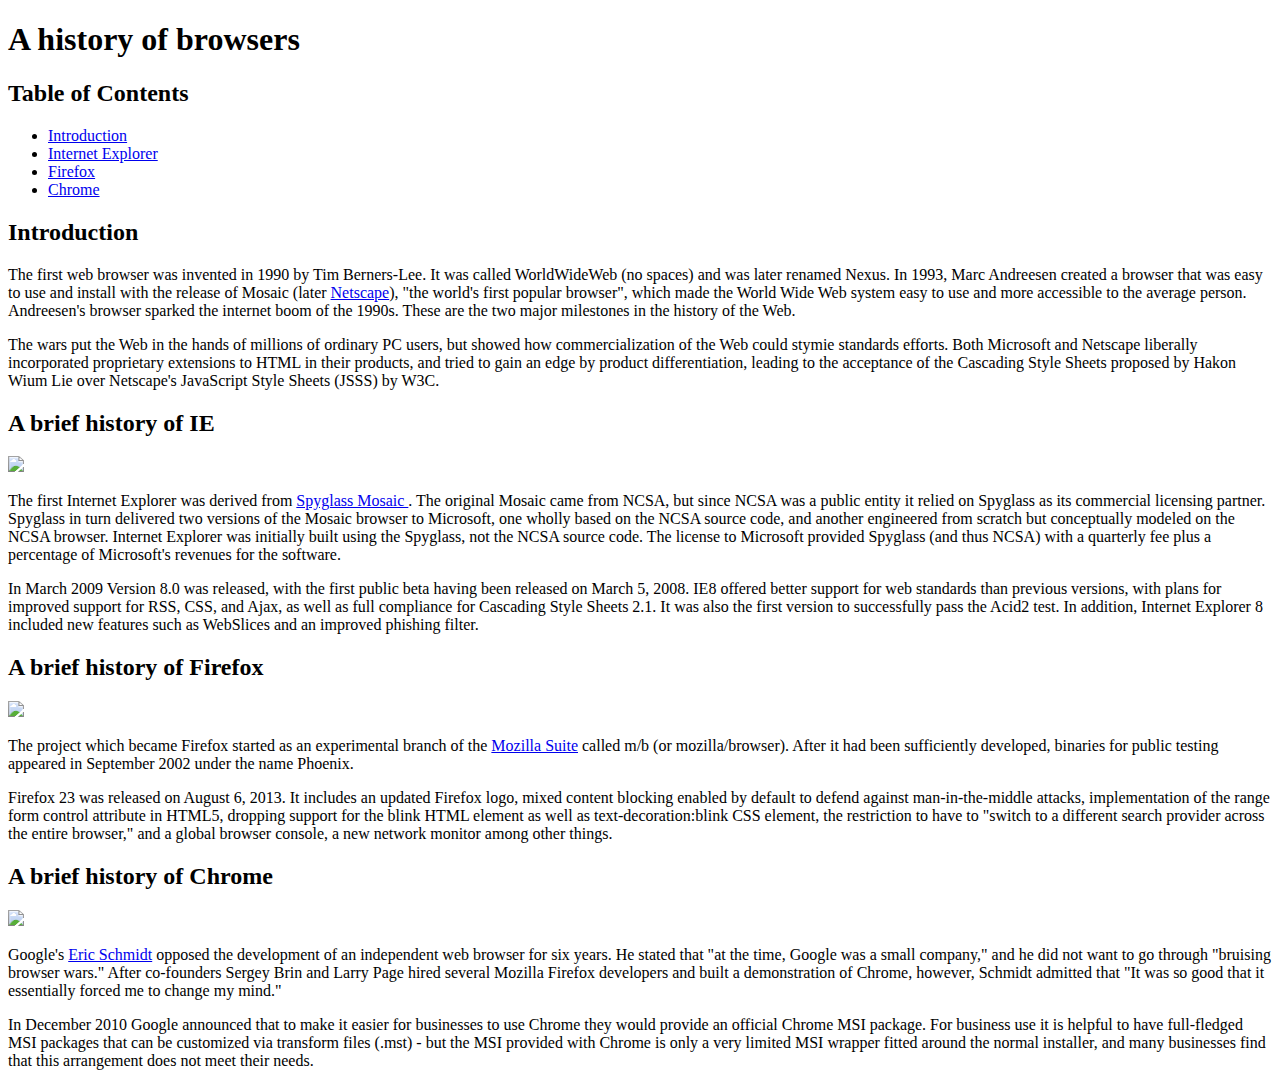
==== index.html @ 5633f093 "finished wod" ====
<!DOCTYPE html>
<html lang="en">
<head>
  <meta charset="UTF-8">
  <title>A history of browsers</title>
</head>
<body>
<h1>A history of browsers</h1>

<h2>Table of Contents</h2>
<ul>
  <li><a href="#Intro">Introduction</a> </li>
  <li><a href="#IE">Internet Explorer</a> </li>
  <li><a href="#Firefox">Firefox</a> </li>
  <li><a href="#Chrome">Chrome</a> </li>
</ul>

<h2><a name="Intro">Introduction</a> </h2>
<p>The first web browser was invented in 1990 by Tim Berners-Lee. It was called WorldWideWeb (no spaces) and was later renamed Nexus. In 1993, Marc Andreesen created a browser that was easy to use and install with the release of Mosaic (later <a href="https://en.wikipedia.org/wiki/Netscape_(web_browser)#Timeline_and_History">Netscape</a>), "the world's first popular browser", which made the World Wide Web system easy to use and more accessible to the average person. Andreesen's browser sparked the internet boom of the 1990s. These are the two major milestones in the history of the Web.</p>

<p>The wars put the Web in the hands of millions of ordinary PC users, but showed how commercialization of the Web could stymie standards efforts. Both Microsoft and Netscape liberally incorporated proprietary extensions to HTML in their products, and tried to gain an edge by product differentiation, leading to the acceptance of the Cascading Style Sheets proposed by Hakon Wium Lie over Netscape's JavaScript Style Sheets (JSSS) by W3C.</p>


<h2><a name="IE">A brief history of IE</a> </h2>
<img src="https://upload.wikimedia.org/wikipedia/en/1/10/Internet_Explorer_7_Logo.png" width="100px"/>

<p>The first Internet Explorer was derived from <a href="https://en.wikipedia.org/wiki/Spyglass,_Inc.">Spyglass Mosaic </a>. The original Mosaic came from NCSA, but since NCSA was a public entity it relied on Spyglass as its commercial licensing partner. Spyglass in turn delivered two versions of the Mosaic browser to Microsoft, one wholly based on the NCSA source code, and another engineered from scratch but conceptually modeled on the NCSA browser. Internet Explorer was initially built using the Spyglass, not the NCSA source code. The license to Microsoft provided Spyglass (and thus NCSA) with a quarterly fee plus a percentage of Microsoft's revenues for the software.</p>

<p>In March 2009 Version 8.0 was released, with the first public beta having been released on March 5, 2008. IE8 offered better support for web standards than previous versions, with plans for improved support for RSS, CSS, and Ajax, as well as full compliance for Cascading Style Sheets 2.1. It was also the first version to successfully pass the Acid2 test. In addition, Internet Explorer 8 included new features such as WebSlices and an improved phishing filter.</p>

<h2><a name="Firefox">A brief history of Firefox</a> </h2>
<img src="https://upload.wikimedia.org/wikipedia/commons/f/ff/Mozilla_Firefox_logo_2013.png" width="100px"/>
<p>The project which became Firefox started as an experimental branch of the <a href="https://en.wikipedia.org/wiki/Mozilla_Application_Suite">Mozilla Suite</a> called m/b (or mozilla/browser). After it had been sufficiently developed, binaries for public testing appeared in September 2002 under the name Phoenix.</p>

<p>Firefox 23 was released on August 6, 2013. It includes an updated Firefox logo, mixed content blocking enabled by default to defend against man-in-the-middle attacks, implementation of the range form control attribute in HTML5, dropping support for the blink HTML element as well as text-decoration:blink CSS element, the restriction to have to "switch to a different search provider across the entire browser," and a global browser console, a new network monitor among other things.</p>


<h2><a name="Chrome">A brief history of Chrome</a></h2>
<img src="https://upload.wikimedia.org/wikipedia/commons/e/e2/Google_Chrome_icon_%282011%29.svg" width="100px"/>
<p>Google's <a href="https://en.wikipedia.org/wiki/Eric_Schmidt">Eric Schmidt</a> opposed the development of an independent web browser for six years. He stated that "at the time, Google was a small company," and he did not want to go through "bruising browser wars." After co-founders Sergey Brin and Larry Page hired several Mozilla Firefox developers and built a demonstration of Chrome, however, Schmidt admitted that "It was so good that it essentially forced me to change my mind."</p>

<p>In December 2010 Google announced that to make it easier for businesses to use Chrome they would provide an official Chrome MSI package. For business use it is helpful to have full-fledged MSI packages that can be customized via transform files (.mst) - but the MSI provided with Chrome is only a very limited MSI wrapper fitted around the normal installer, and many businesses find that this arrangement does not meet their needs.</p>

</body>
</html>
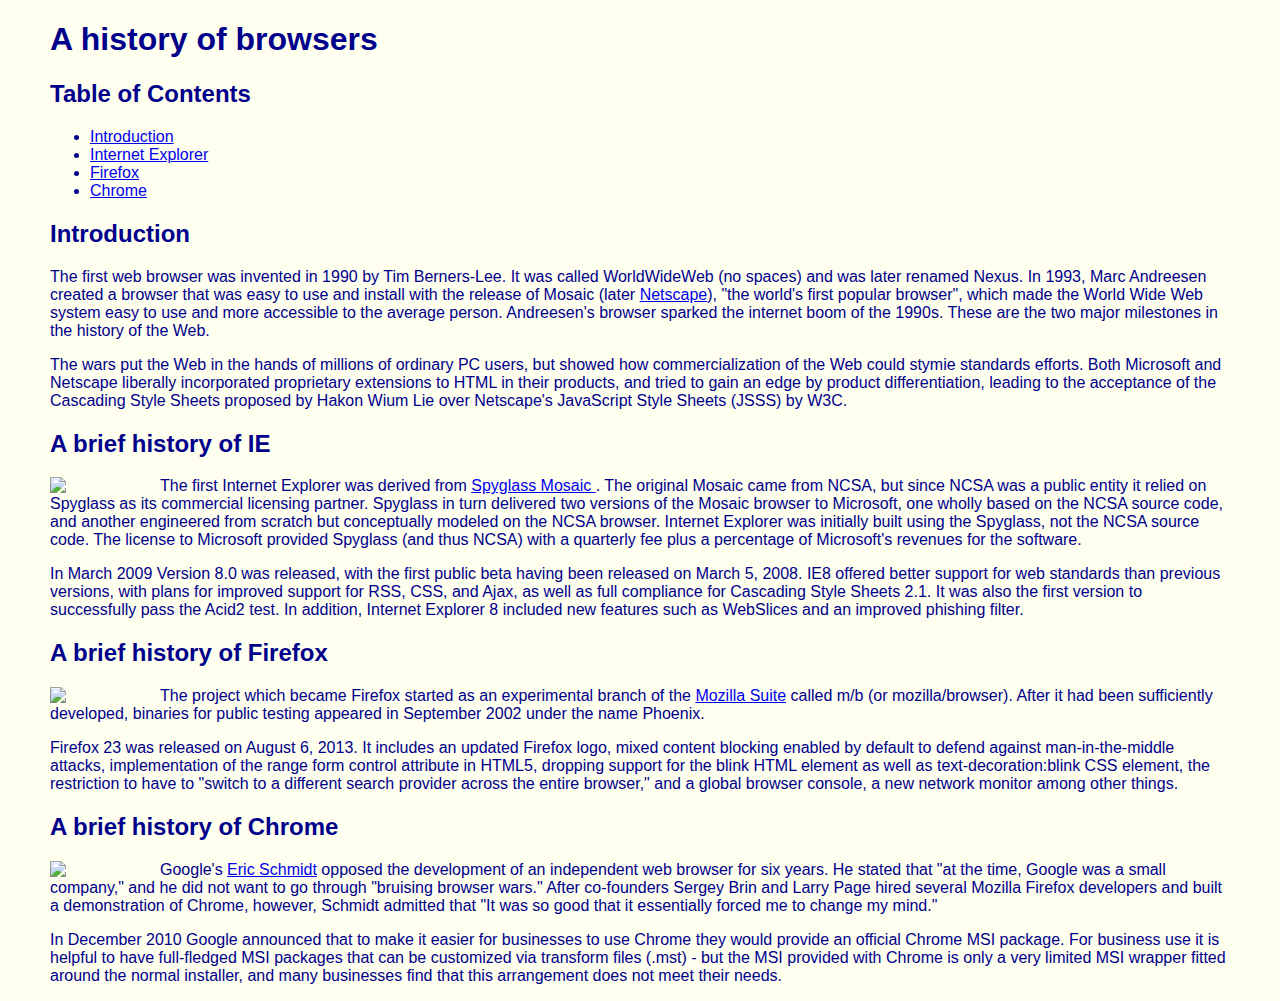
==== commit 2846bed1: "finished e31" ====
--- a/index.html
+++ b/index.html
@@ -3,6 +3,7 @@
 <head>
   <meta charset="UTF-8">
   <title>A history of browsers</title>
+  <link rel="stylesheet" href="style.css"/>
 </head>
 <body>
 <h1>A history of browsers</h1>
--- a/style.css
+++ b/style.css
@@ -0,0 +1,16 @@
+body {
+  font-family: 'Open Sans', sans-serif;
+  color: DarkBlue;
+  margin: 10px 50px 10px 50px;
+  background-color: ivory;
+
+}
+
+h1, h2{
+  font-family: 'Oswald', sans-serif;
+}
+
+img {
+  float: left;
+  margin-right: 10px;
+}
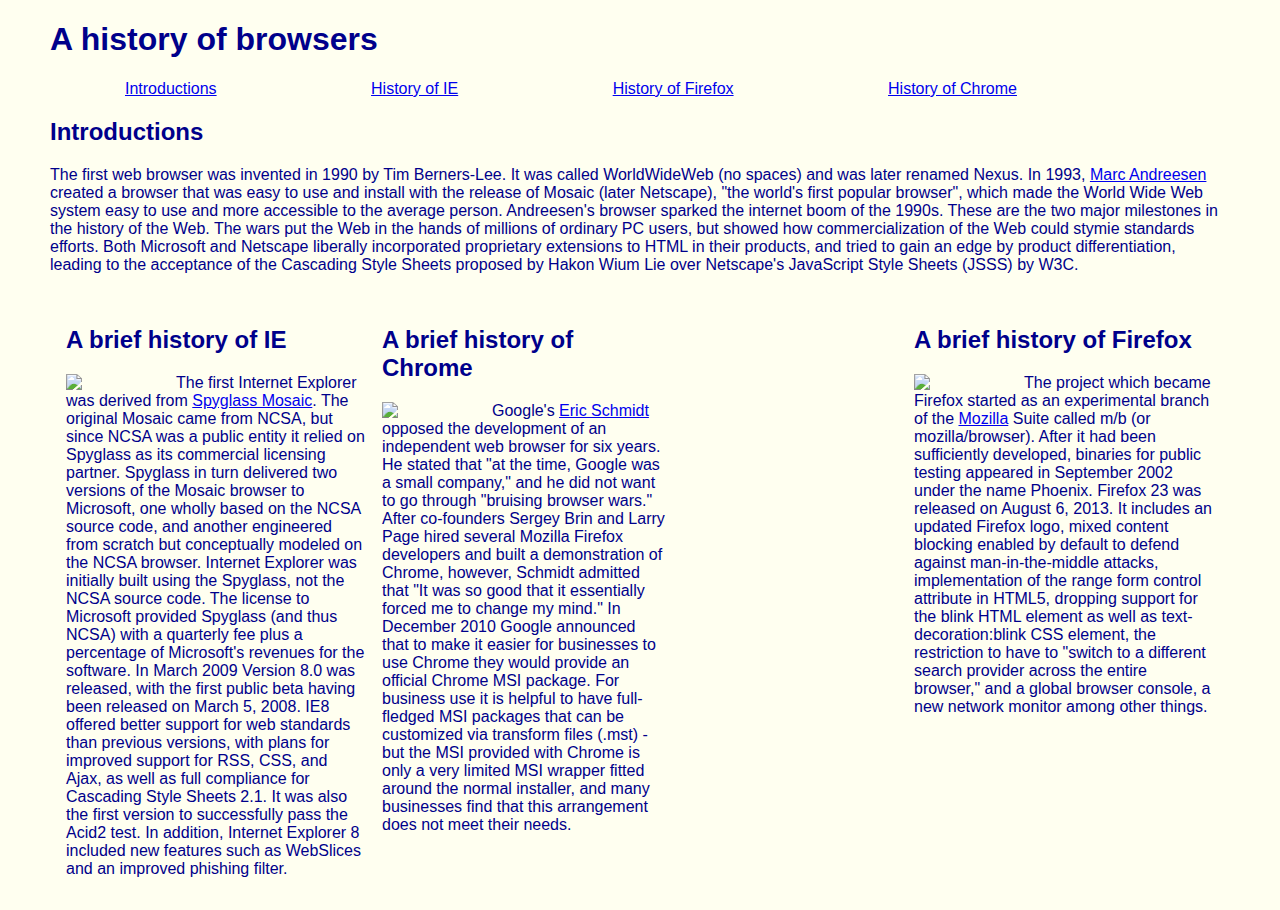
==== commit a748b53e: "commit" ====
--- a/index.html
+++ b/index.html
@@ -8,39 +8,44 @@
 <body>
 <h1>A history of browsers</h1>
 
-<h2>Table of Contents</h2>
-<ul>
-  <li><a href="#Intro">Introduction</a> </li>
-  <li><a href="#IE">Internet Explorer</a> </li>
-  <li><a href="#Firefox">Firefox</a> </li>
-  <li><a href="#Chrome">Chrome</a> </li>
-</ul>
 
-<h2><a name="Intro">Introduction</a> </h2>
-<p>The first web browser was invented in 1990 by Tim Berners-Lee. It was called WorldWideWeb (no spaces) and was later renamed Nexus. In 1993, Marc Andreesen created a browser that was easy to use and install with the release of Mosaic (later <a href="https://en.wikipedia.org/wiki/Netscape_(web_browser)#Timeline_and_History">Netscape</a>), "the world's first popular browser", which made the World Wide Web system easy to use and more accessible to the average person. Andreesen's browser sparked the internet boom of the 1990s. These are the two major milestones in the history of the Web.</p>
+<div id="navbar"><ul>
+  <li><a href="#Intro">Introductions</a></li>
+  <li><a href="#IE">History of IE</a></li>
+  <li><a href="#Firefox">History of Firefox</a> </li>
+  <li><a href="#Chrome"> History of Chrome</a> </li>
+</ul></div>
 
-<p>The wars put the Web in the hands of millions of ordinary PC users, but showed how commercialization of the Web could stymie standards efforts. Both Microsoft and Netscape liberally incorporated proprietary extensions to HTML in their products, and tried to gain an edge by product differentiation, leading to the acceptance of the Cascading Style Sheets proposed by Hakon Wium Lie over Netscape's JavaScript Style Sheets (JSSS) by W3C.</p>
+<h2><a name = "Intro">Introductions</a> </h2>
+<p>The first web browser was invented in 1990 by Tim Berners-Lee. It was called WorldWideWeb (no spaces) and was later renamed Nexus. In 1993, <a href="https://en.wikipedia.org/wiki/Marc_Andreessen">Marc Andreesen</a> created a browser that was easy to use and install with the release of Mosaic (later Netscape), "the world's first popular browser", which made the World Wide Web system easy to use and more accessible to the average person. Andreesen's browser sparked the internet boom of the 1990s. These are the two major milestones in the history of the Web.
+
+  The wars put the Web in the hands of millions of ordinary PC users, but showed how commercialization of the Web could stymie standards efforts. Both Microsoft and Netscape liberally incorporated proprietary extensions to HTML in their products, and tried to gain an edge by product differentiation, leading to the acceptance of the Cascading Style Sheets proposed by Hakon Wium Lie over Netscape's JavaScript Style Sheets (JSSS) by W3C.
+</p>
+
+<div class="left"><h2><a name="IE">A brief history of IE</a></h2>
+  <img src="https://upload.wikimedia.org/wikipedia/en/1/10/Internet_Explorer_7_Logo.png" width="100px"/>
+  <p>The first Internet Explorer was derived from <a href="https://en.wikipedia.org/wiki/Spyglass,_Inc.">Spyglass Mosaic</a>. The original Mosaic came from NCSA, but since NCSA was a public entity it relied on Spyglass as its commercial licensing partner. Spyglass in turn delivered two versions of the Mosaic browser to Microsoft, one wholly based on the NCSA source code, and another engineered from scratch but conceptually modeled on the NCSA browser. Internet Explorer was initially built using the Spyglass, not the NCSA source code. The license to Microsoft provided Spyglass (and thus NCSA) with a quarterly fee plus a percentage of Microsoft's revenues for the software.
+
+    In March 2009 Version 8.0 was released, with the first public beta having been released on March 5, 2008. IE8 offered better support for web standards than previous versions, with plans for improved support for RSS, CSS, and Ajax, as well as full compliance for Cascading Style Sheets 2.1. It was also the first version to successfully pass the Acid2 test. In addition, Internet Explorer 8 included new features such as WebSlices and an improved phishing filter.
+  </p>
+</div>
 
 
-<h2><a name="IE">A brief history of IE</a> </h2>
-<img src="https://upload.wikimedia.org/wikipedia/en/1/10/Internet_Explorer_7_Logo.png" width="100px"/>
+<div class="right"> <h2><a name="Firefox">A brief history of Firefox</a></h2>
+  <img src="https://upload.wikimedia.org/wikipedia/commons/f/ff/Mozilla_Firefox_logo_2013.png" width="100px"/>
+  <p>The project which became Firefox started as an experimental branch of the <a href="https://www.mozilla.org/en-US/">Mozilla</a> Suite called m/b (or mozilla/browser). After it had been sufficiently developed, binaries for public testing appeared in September 2002 under the name Phoenix.
 
-<p>The first Internet Explorer was derived from <a href="https://en.wikipedia.org/wiki/Spyglass,_Inc.">Spyglass Mosaic </a>. The original Mosaic came from NCSA, but since NCSA was a public entity it relied on Spyglass as its commercial licensing partner. Spyglass in turn delivered two versions of the Mosaic browser to Microsoft, one wholly based on the NCSA source code, and another engineered from scratch but conceptually modeled on the NCSA browser. Internet Explorer was initially built using the Spyglass, not the NCSA source code. The license to Microsoft provided Spyglass (and thus NCSA) with a quarterly fee plus a percentage of Microsoft's revenues for the software.</p>
+    Firefox 23 was released on August 6, 2013. It includes an updated Firefox logo, mixed content blocking enabled by default to defend against man-in-the-middle attacks, implementation of the range form control attribute in HTML5, dropping support for the blink HTML element as well as text-decoration:blink CSS element, the restriction to have to "switch to a different search provider across the entire browser," and a global browser console, a new network monitor among other things.
+  </p>
+</div>
 
-<p>In March 2009 Version 8.0 was released, with the first public beta having been released on March 5, 2008. IE8 offered better support for web standards than previous versions, with plans for improved support for RSS, CSS, and Ajax, as well as full compliance for Cascading Style Sheets 2.1. It was also the first version to successfully pass the Acid2 test. In addition, Internet Explorer 8 included new features such as WebSlices and an improved phishing filter.</p>
+<div class="center"><h2><a name="Chrome">A brief history of Chrome</a></h2>
+  <img src="https://upload.wikimedia.org/wikipedia/commons/e/e2/Google_Chrome_icon_%282011%29.svg" width="100px"/>
+  <p>Google's <a href="https://en.wikipedia.org/wiki/Eric_Schmidt"> Eric Schmidt</a> opposed the development of an independent web browser for six years. He stated that "at the time, Google was a small company," and he did not want to go through "bruising browser wars." After co-founders Sergey Brin and Larry Page hired several Mozilla Firefox developers and built a demonstration of Chrome, however, Schmidt admitted that "It was so good that it essentially forced me to change my mind."
 
-<h2><a name="Firefox">A brief history of Firefox</a> </h2>
-<img src="https://upload.wikimedia.org/wikipedia/commons/f/ff/Mozilla_Firefox_logo_2013.png" width="100px"/>
-<p>The project which became Firefox started as an experimental branch of the <a href="https://en.wikipedia.org/wiki/Mozilla_Application_Suite">Mozilla Suite</a> called m/b (or mozilla/browser). After it had been sufficiently developed, binaries for public testing appeared in September 2002 under the name Phoenix.</p>
-
-<p>Firefox 23 was released on August 6, 2013. It includes an updated Firefox logo, mixed content blocking enabled by default to defend against man-in-the-middle attacks, implementation of the range form control attribute in HTML5, dropping support for the blink HTML element as well as text-decoration:blink CSS element, the restriction to have to "switch to a different search provider across the entire browser," and a global browser console, a new network monitor among other things.</p>
-
-
-<h2><a name="Chrome">A brief history of Chrome</a></h2>
-<img src="https://upload.wikimedia.org/wikipedia/commons/e/e2/Google_Chrome_icon_%282011%29.svg" width="100px"/>
-<p>Google's <a href="https://en.wikipedia.org/wiki/Eric_Schmidt">Eric Schmidt</a> opposed the development of an independent web browser for six years. He stated that "at the time, Google was a small company," and he did not want to go through "bruising browser wars." After co-founders Sergey Brin and Larry Page hired several Mozilla Firefox developers and built a demonstration of Chrome, however, Schmidt admitted that "It was so good that it essentially forced me to change my mind."</p>
-
-<p>In December 2010 Google announced that to make it easier for businesses to use Chrome they would provide an official Chrome MSI package. For business use it is helpful to have full-fledged MSI packages that can be customized via transform files (.mst) - but the MSI provided with Chrome is only a very limited MSI wrapper fitted around the normal installer, and many businesses find that this arrangement does not meet their needs.</p>
+    In December 2010 Google announced that to make it easier for businesses to use Chrome they would provide an official Chrome MSI package. For business use it is helpful to have full-fledged MSI packages that can be customized via transform files (.mst) - but the MSI provided with Chrome is only a very limited MSI wrapper fitted around the normal installer, and many businesses find that this arrangement does not meet their needs.
+  </p>
+</div>
 
 </body>
 </html>
--- a/style.css
+++ b/style.css
@@ -2,11 +2,10 @@
   font-family: 'Open Sans', sans-serif;
   color: DarkBlue;
   margin: 10px 50px 10px 50px;
-  background-color: ivory;
-
+  background-color: Ivory;
 }
 
-h1, h2{
+h1, h2, h3{
   font-family: 'Oswald', sans-serif;
 }
 
@@ -14,3 +13,37 @@
   float: left;
   margin-right: 10px;
 }
+
+.left {
+  float: left;
+  width: 300px;
+  padding: 1em;
+}
+
+.right {
+  float: right;
+  width: 300px;
+  padding: 1em;
+}
+
+.center {
+  width: 300px;
+  margin-left: 300px;
+  margin-right: 300px;
+  padding: 1em;
+}
+
+#navbar ul {
+  list-style-type: none;
+  margin: 0;
+  padding: 0;
+}
+
+#navbar li {
+  display: inLine;
+}
+
+#navbar a {
+  margin-left: 75px;
+  margin-right:75px;
+}
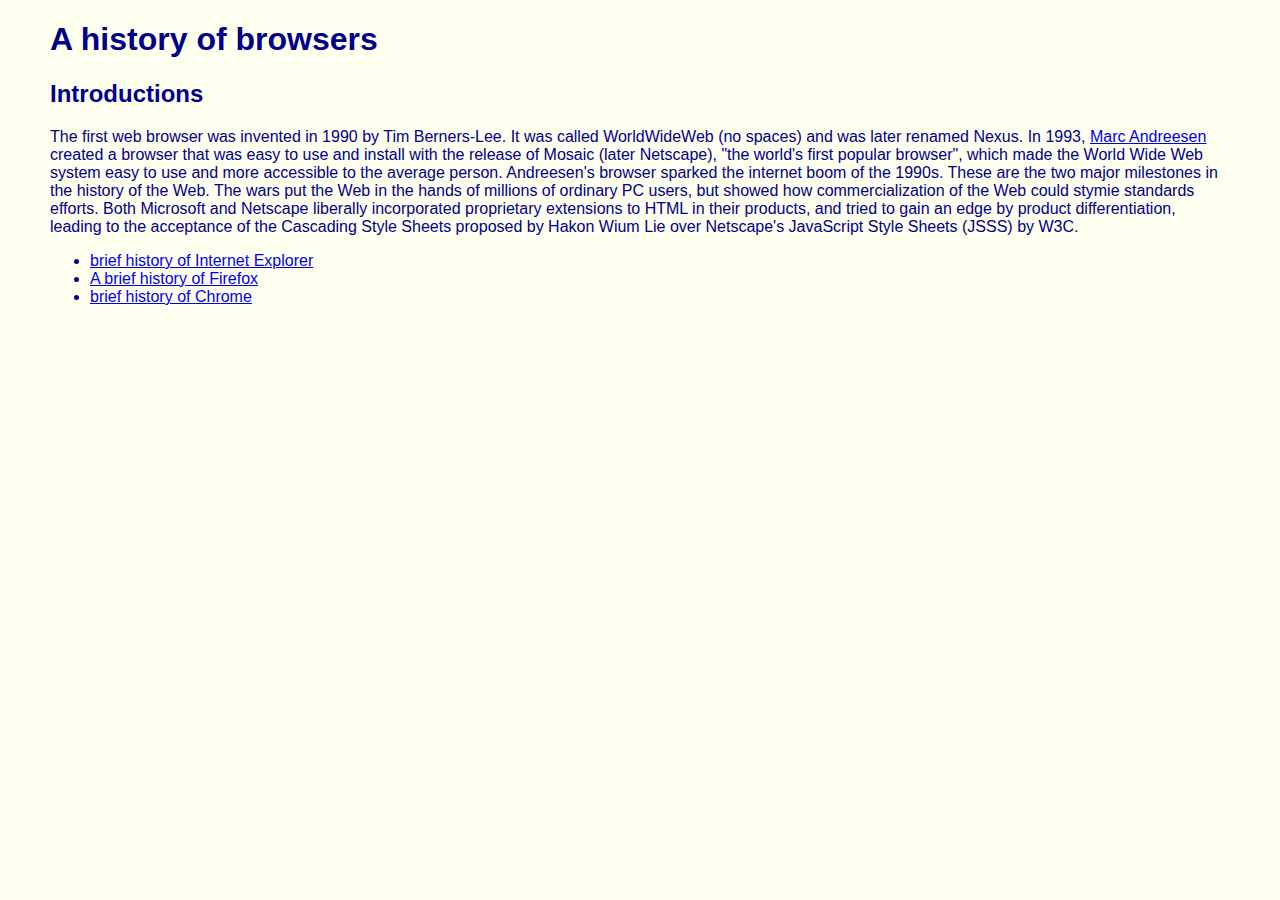
==== commit 44a61976: "finsihed wod" ====
--- a/index.html
+++ b/index.html
@@ -8,44 +8,18 @@
 <body>
 <h1>A history of browsers</h1>
 
-
-<div id="navbar"><ul>
-  <li><a href="#Intro">Introductions</a></li>
-  <li><a href="#IE">History of IE</a></li>
-  <li><a href="#Firefox">History of Firefox</a> </li>
-  <li><a href="#Chrome"> History of Chrome</a> </li>
-</ul></div>
-
 <h2><a name = "Intro">Introductions</a> </h2>
 <p>The first web browser was invented in 1990 by Tim Berners-Lee. It was called WorldWideWeb (no spaces) and was later renamed Nexus. In 1993, <a href="https://en.wikipedia.org/wiki/Marc_Andreessen">Marc Andreesen</a> created a browser that was easy to use and install with the release of Mosaic (later Netscape), "the world's first popular browser", which made the World Wide Web system easy to use and more accessible to the average person. Andreesen's browser sparked the internet boom of the 1990s. These are the two major milestones in the history of the Web.
 
   The wars put the Web in the hands of millions of ordinary PC users, but showed how commercialization of the Web could stymie standards efforts. Both Microsoft and Netscape liberally incorporated proprietary extensions to HTML in their products, and tried to gain an edge by product differentiation, leading to the acceptance of the Cascading Style Sheets proposed by Hakon Wium Lie over Netscape's JavaScript Style Sheets (JSSS) by W3C.
 </p>
 
-<div class="left"><h2><a name="IE">A brief history of IE</a></h2>
-  <img src="https://upload.wikimedia.org/wikipedia/en/1/10/Internet_Explorer_7_Logo.png" width="100px"/>
-  <p>The first Internet Explorer was derived from <a href="https://en.wikipedia.org/wiki/Spyglass,_Inc.">Spyglass Mosaic</a>. The original Mosaic came from NCSA, but since NCSA was a public entity it relied on Spyglass as its commercial licensing partner. Spyglass in turn delivered two versions of the Mosaic browser to Microsoft, one wholly based on the NCSA source code, and another engineered from scratch but conceptually modeled on the NCSA browser. Internet Explorer was initially built using the Spyglass, not the NCSA source code. The license to Microsoft provided Spyglass (and thus NCSA) with a quarterly fee plus a percentage of Microsoft's revenues for the software.
+<ul>
+  <li><a href="ie.html">brief history of Internet Explorer</a></li>
+  <li><a href="firefox.html">A brief history of Firefox</a></li>
+  <li><a href="chrome.html">brief history of Chrome</a></li>
+</ul>
 
-    In March 2009 Version 8.0 was released, with the first public beta having been released on March 5, 2008. IE8 offered better support for web standards than previous versions, with plans for improved support for RSS, CSS, and Ajax, as well as full compliance for Cascading Style Sheets 2.1. It was also the first version to successfully pass the Acid2 test. In addition, Internet Explorer 8 included new features such as WebSlices and an improved phishing filter.
-  </p>
-</div>
-
-
-<div class="right"> <h2><a name="Firefox">A brief history of Firefox</a></h2>
-  <img src="https://upload.wikimedia.org/wikipedia/commons/f/ff/Mozilla_Firefox_logo_2013.png" width="100px"/>
-  <p>The project which became Firefox started as an experimental branch of the <a href="https://www.mozilla.org/en-US/">Mozilla</a> Suite called m/b (or mozilla/browser). After it had been sufficiently developed, binaries for public testing appeared in September 2002 under the name Phoenix.
-
-    Firefox 23 was released on August 6, 2013. It includes an updated Firefox logo, mixed content blocking enabled by default to defend against man-in-the-middle attacks, implementation of the range form control attribute in HTML5, dropping support for the blink HTML element as well as text-decoration:blink CSS element, the restriction to have to "switch to a different search provider across the entire browser," and a global browser console, a new network monitor among other things.
-  </p>
-</div>
-
-<div class="center"><h2><a name="Chrome">A brief history of Chrome</a></h2>
-  <img src="https://upload.wikimedia.org/wikipedia/commons/e/e2/Google_Chrome_icon_%282011%29.svg" width="100px"/>
-  <p>Google's <a href="https://en.wikipedia.org/wiki/Eric_Schmidt"> Eric Schmidt</a> opposed the development of an independent web browser for six years. He stated that "at the time, Google was a small company," and he did not want to go through "bruising browser wars." After co-founders Sergey Brin and Larry Page hired several Mozilla Firefox developers and built a demonstration of Chrome, however, Schmidt admitted that "It was so good that it essentially forced me to change my mind."
-
-    In December 2010 Google announced that to make it easier for businesses to use Chrome they would provide an official Chrome MSI package. For business use it is helpful to have full-fledged MSI packages that can be customized via transform files (.mst) - but the MSI provided with Chrome is only a very limited MSI wrapper fitted around the normal installer, and many businesses find that this arrangement does not meet their needs.
-  </p>
-</div>
 
 </body>
 </html>
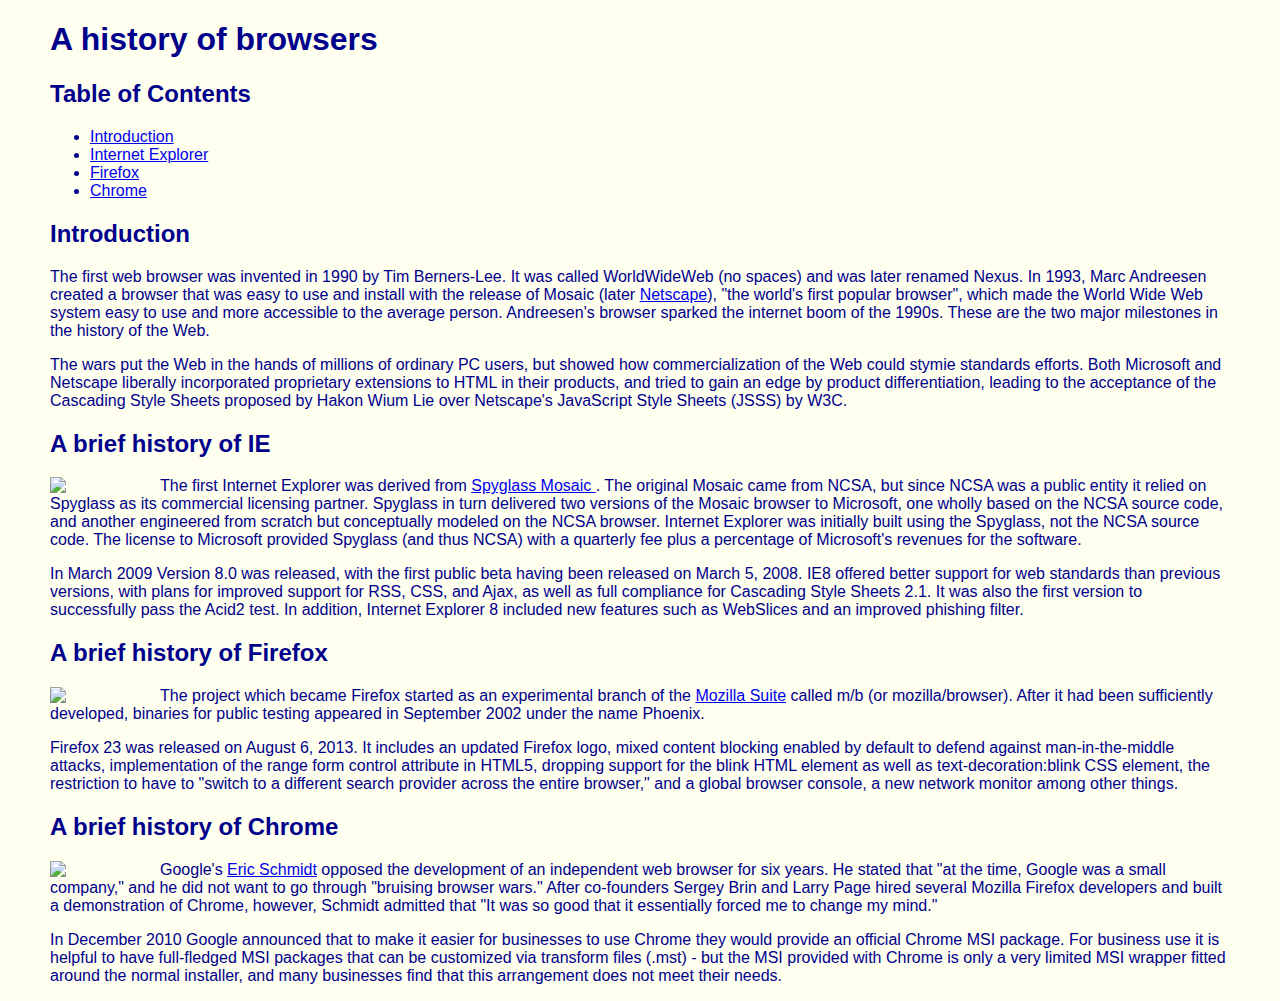
==== commit 698c6f5c: "html modified" ====
--- a/index.html
+++ b/index.html
@@ -1,25 +1,46 @@
 <!DOCTYPE html>
 <html lang="en">
 <head>
-  <meta charset="UTF-8">
+  <meta charrset="UTF-8">
   <title>A history of browsers</title>
   <link rel="stylesheet" href="style.css"/>
 </head>
 <body>
 <h1>A history of browsers</h1>
 
-<h2><a name = "Intro">Introductions</a> </h2>
-<p>The first web browser was invented in 1990 by Tim Berners-Lee. It was called WorldWideWeb (no spaces) and was later renamed Nexus. In 1993, <a href="https://en.wikipedia.org/wiki/Marc_Andreessen">Marc Andreesen</a> created a browser that was easy to use and install with the release of Mosaic (later Netscape), "the world's first popular browser", which made the World Wide Web system easy to use and more accessible to the average person. Andreesen's browser sparked the internet boom of the 1990s. These are the two major milestones in the history of the Web.
-
-  The wars put the Web in the hands of millions of ordinary PC users, but showed how commercialization of the Web could stymie standards efforts. Both Microsoft and Netscape liberally incorporated proprietary extensions to HTML in their products, and tried to gain an edge by product differentiation, leading to the acceptance of the Cascading Style Sheets proposed by Hakon Wium Lie over Netscape's JavaScript Style Sheets (JSSS) by W3C.
-</p>
-
+<h2>Table of Contents</h2>
 <ul>
-  <li><a href="ie.html">brief history of Internet Explorer</a></li>
-  <li><a href="firefox.html">A brief history of Firefox</a></li>
-  <li><a href="chrome.html">brief history of Chrome</a></li>
+  <li><a href="#Intro">Introduction</a> </li>
+  <li><a href="#IE">Internet Explorer</a> </li>
+  <li><a href="#Firefox">Firefox</a> </li>
+  <li><a href="#Chrome">Chrome</a> </li>
 </ul>
 
+<h2><a name="Intro">Introduction</a> </h2>
+<p>The first web browser was invented in 1990 by Tim Berners-Lee. It was called WorldWideWeb (no spaces) and was later renamed Nexus. In 1993, Marc Andreesen created a browser that was easy to use and install with the release of Mosaic (later <a href="https://en.wikipedia.org/wiki/Netscape_(web_browser)#Timeline_and_History">Netscape</a>), "the world's first popular browser", which made the World Wide Web system easy to use and more accessible to the average person. Andreesen's browser sparked the internet boom of the 1990s. These are the two major milestones in the history of the Web.</p>
+
+<p>The wars put the Web in the hands of millions of ordinary PC users, but showed how commercialization of the Web could stymie standards efforts. Both Microsoft and Netscape liberally incorporated proprietary extensions to HTML in their products, and tried to gain an edge by product differentiation, leading to the acceptance of the Cascading Style Sheets proposed by Hakon Wium Lie over Netscape's JavaScript Style Sheets (JSSS) by W3C.</p>
+
+
+<h2><a name="IE">A brief history of IE</a> </h2>
+<img src="https://upload.wikimedia.org/wikipedia/en/1/10/Internet_Explorer_7_Logo.png" width="100px"/>
+
+<p>The first Internet Explorer was derived from <a href="https://en.wikipedia.org/wiki/Spyglass,_Inc.">Spyglass Mosaic </a>. The original Mosaic came from NCSA, but since NCSA was a public entity it relied on Spyglass as its commercial licensing partner. Spyglass in turn delivered two versions of the Mosaic browser to Microsoft, one wholly based on the NCSA source code, and another engineered from scratch but conceptually modeled on the NCSA browser. Internet Explorer was initially built using the Spyglass, not the NCSA source code. The license to Microsoft provided Spyglass (and thus NCSA) with a quarterly fee plus a percentage of Microsoft's revenues for the software.</p>
+
+<p>In March 2009 Version 8.0 was released, with the first public beta having been released on March 5, 2008. IE8 offered better support for web standards than previous versions, with plans for improved support for RSS, CSS, and Ajax, as well as full compliance for Cascading Style Sheets 2.1. It was also the first version to successfully pass the Acid2 test. In addition, Internet Explorer 8 included new features such as WebSlices and an improved phishing filter.</p>
+
+<h2><a name="Firefox">A brief history of Firefox</a> </h2>
+<img src="https://upload.wikimedia.org/wikipedia/commons/f/ff/Mozilla_Firefox_logo_2013.png" width="100px"/>
+<p>The project which became Firefox started as an experimental branch of the <a href="https://en.wikipedia.org/wiki/Mozilla_Application_Suite">Mozilla Suite</a> called m/b (or mozilla/browser). After it had been sufficiently developed, binaries for public testing appeared in September 2002 under the name Phoenix.</p>
+
+<p>Firefox 23 was released on August 6, 2013. It includes an updated Firefox logo, mixed content blocking enabled by default to defend against man-in-the-middle attacks, implementation of the range form control attribute in HTML5, dropping support for the blink HTML element as well as text-decoration:blink CSS element, the restriction to have to "switch to a different search provider across the entire browser," and a global browser console, a new network monitor among other things.</p>
+
+
+<h2><a name="Chrome">A brief history of Chrome</a></h2>
+<img src="https://upload.wikimedia.org/wikipedia/commons/e/e2/Google_Chrome_icon_%282011%29.svg" width="100px"/>
+<p>Google's <a href="https://en.wikipedia.org/wiki/Eric_Schmidt">Eric Schmidt</a> opposed the development of an independent web browser for six years. He stated that "at the time, Google was a small company," and he did not want to go through "bruising browser wars." After co-founders Sergey Brin and Larry Page hired several Mozilla Firefox developers and built a demonstration of Chrome, however, Schmidt admitted that "It was so good that it essentially forced me to change my mind."</p>
+
+<p>In December 2010 Google announced that to make it easier for businesses to use Chrome they would provide an official Chrome MSI package. For business use it is helpful to have full-fledged MSI packages that can be customized via transform files (.mst) - but the MSI provided with Chrome is only a very limited MSI wrapper fitted around the normal installer, and many businesses find that this arrangement does not meet their needs.</p>
 
 </body>
 </html>
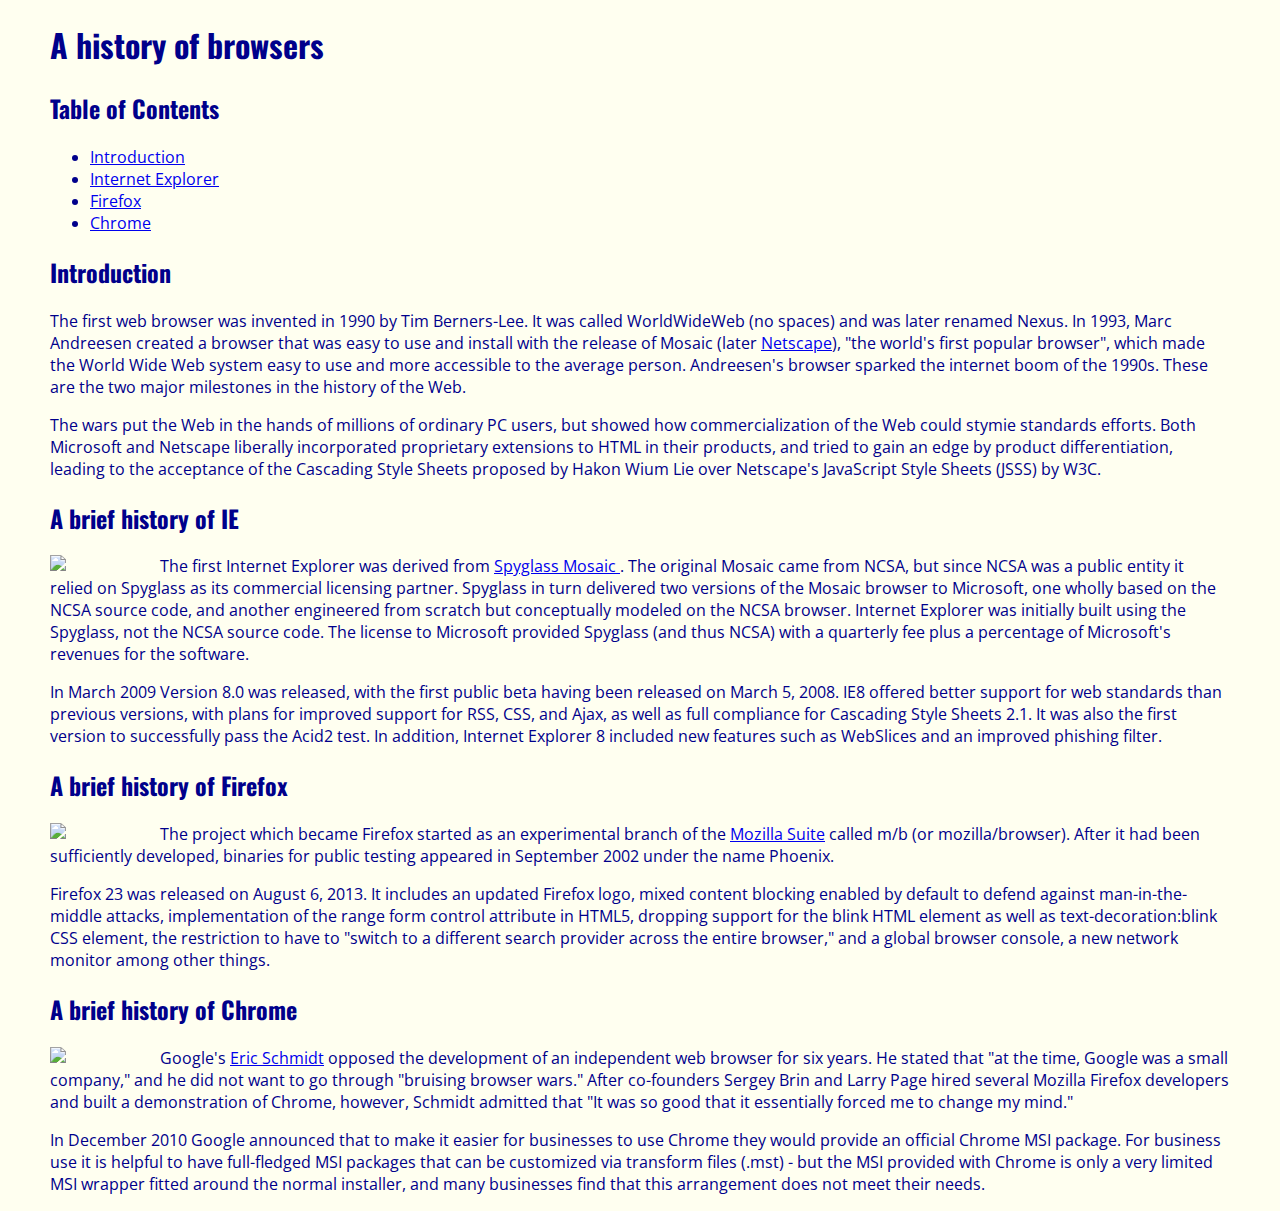
==== commit 7064ed23: "fixed fonts" ====
--- a/index.html
+++ b/index.html
@@ -4,6 +4,8 @@
   <meta charrset="UTF-8">
   <title>A history of browsers</title>
   <link rel="stylesheet" href="style.css"/>
+  <link href="https://fonts.googleapis.com/css?family=Open+Sans|Oswald" rel="stylesheet">
+  <link href="https://fonts.googleapis.com/css?family=Open+Sans|Oswald" rel="stylesheet">
 </head>
 <body>
 <h1>A history of browsers</h1>
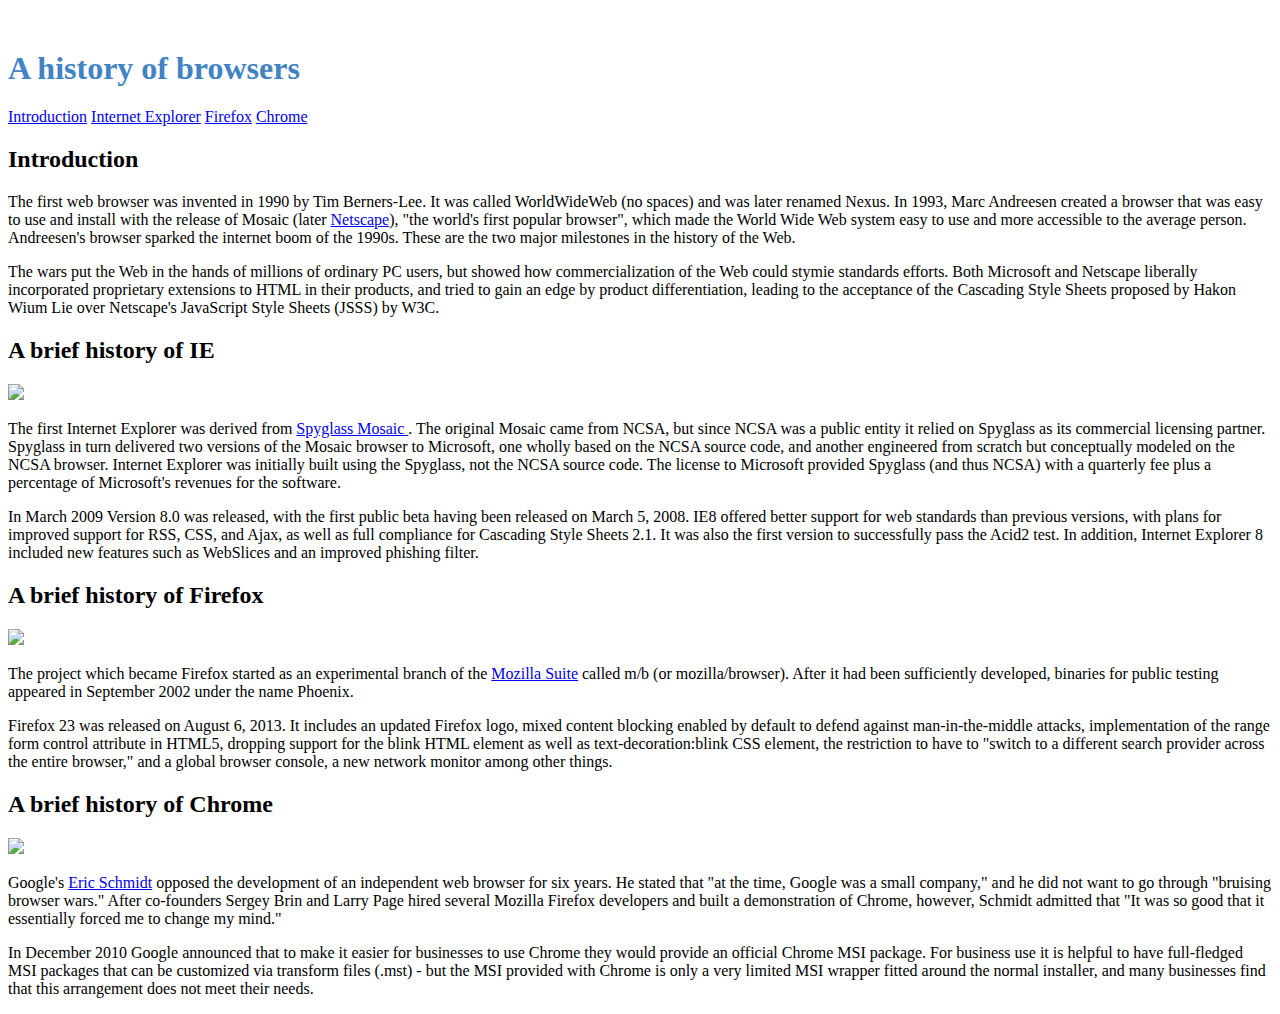
==== commit a75ce573: "finished wod" ====
--- a/index.html
+++ b/index.html
@@ -1,48 +1,103 @@
 <!DOCTYPE html>
 <html lang="en">
 <head>
-  <meta charrset="UTF-8">
+  <meta charset="UTF-8">
   <title>A history of browsers</title>
+  <link rel="stylesheet" href="https://cdnjs.cloudflare.com/ajax/libs/semantic-ui/2.2.2/semantic.min.css">
+  <script type="text/javascript" src="https://cdnjs.cloudflare.com/ajax/libs/jquery/3.1.0/jquery.min.js"></script>
+  <script type="text/javascript"
+          src="https://cdnjs.cloudflare.com/ajax/libs/semantic-ui/2.2.2/semantic.min.js"></script>
   <link rel="stylesheet" href="style.css"/>
-  <link href="https://fonts.googleapis.com/css?family=Open+Sans|Oswald" rel="stylesheet">
-  <link href="https://fonts.googleapis.com/css?family=Open+Sans|Oswald" rel="stylesheet">
 </head>
 <body>
-<h1>A history of browsers</h1>
+<div class="ui container">
 
-<h2>Table of Contents</h2>
-<ul>
-  <li><a href="#Intro">Introduction</a> </li>
-  <li><a href="#IE">Internet Explorer</a> </li>
-  <li><a href="#Firefox">Firefox</a> </li>
-  <li><a href="#Chrome">Chrome</a> </li>
-</ul>
+  <h1 class="blue">A history of browsers</h1>
 
-<h2><a name="Intro">Introduction</a> </h2>
-<p>The first web browser was invented in 1990 by Tim Berners-Lee. It was called WorldWideWeb (no spaces) and was later renamed Nexus. In 1993, Marc Andreesen created a browser that was easy to use and install with the release of Mosaic (later <a href="https://en.wikipedia.org/wiki/Netscape_(web_browser)#Timeline_and_History">Netscape</a>), "the world's first popular browser", which made the World Wide Web system easy to use and more accessible to the average person. Andreesen's browser sparked the internet boom of the 1990s. These are the two major milestones in the history of the Web.</p>
+  <div class="ui fixed top inverted four item menu">
+    <a class="item" href="#Intro">Introduction</a>
+    <a class="item" href="#IE">Internet Explorer</a>
+    <a class="item" href="#Firefox">Firefox</a>
+    <a class="item" href="#Chrome">Chrome</a>
+  </div>
 
-<p>The wars put the Web in the hands of millions of ordinary PC users, but showed how commercialization of the Web could stymie standards efforts. Both Microsoft and Netscape liberally incorporated proprietary extensions to HTML in their products, and tried to gain an edge by product differentiation, leading to the acceptance of the Cascading Style Sheets proposed by Hakon Wium Lie over Netscape's JavaScript Style Sheets (JSSS) by W3C.</p>
+  <h2><a name="Intro">Introduction</a></h2>
+  <p>The first web browser was invented in 1990 by Tim Berners-Lee. It was called WorldWideWeb (no spaces) and was later
+    renamed Nexus. In 1993, Marc Andreesen created a browser that was easy to use and install with the release of Mosaic
+    (later <a href="https://en.wikipedia.org/wiki/Netscape_(web_browser)#Timeline_and_History">Netscape</a>), "the
+    world's first popular browser", which made the World Wide Web system easy to use and more accessible to the average
+    person. Andreesen's browser sparked the internet boom of the 1990s. These are the two major milestones in the
+    history of the Web.</p>
+
+  <p>The wars put the Web in the hands of millions of ordinary PC users, but showed how commercialization of the Web
+    could stymie standards efforts. Both Microsoft and Netscape liberally incorporated proprietary extensions to HTML in
+    their products, and tried to gain an edge by product differentiation, leading to the acceptance of the Cascading
+    Style Sheets proposed by Hakon Wium Lie over Netscape's JavaScript Style Sheets (JSSS) by W3C.</p>
 
 
-<h2><a name="IE">A brief history of IE</a> </h2>
-<img src="https://upload.wikimedia.org/wikipedia/en/1/10/Internet_Explorer_7_Logo.png" width="100px"/>
+  <div class="ui equal width grid">
 
-<p>The first Internet Explorer was derived from <a href="https://en.wikipedia.org/wiki/Spyglass,_Inc.">Spyglass Mosaic </a>. The original Mosaic came from NCSA, but since NCSA was a public entity it relied on Spyglass as its commercial licensing partner. Spyglass in turn delivered two versions of the Mosaic browser to Microsoft, one wholly based on the NCSA source code, and another engineered from scratch but conceptually modeled on the NCSA browser. Internet Explorer was initially built using the Spyglass, not the NCSA source code. The license to Microsoft provided Spyglass (and thus NCSA) with a quarterly fee plus a percentage of Microsoft's revenues for the software.</p>
+    <div class="ui column">
+      <h2><a name="IE">A brief history of IE</a></h2>
+      <img class="ui floated left image"
+           src="https://upload.wikimedia.org/wikipedia/en/1/10/Internet_Explorer_7_Logo.png"
+           width="100px"/>
 
-<p>In March 2009 Version 8.0 was released, with the first public beta having been released on March 5, 2008. IE8 offered better support for web standards than previous versions, with plans for improved support for RSS, CSS, and Ajax, as well as full compliance for Cascading Style Sheets 2.1. It was also the first version to successfully pass the Acid2 test. In addition, Internet Explorer 8 included new features such as WebSlices and an improved phishing filter.</p>
+      <p>The first Internet Explorer was derived from <a href="https://en.wikipedia.org/wiki/Spyglass,_Inc.">Spyglass
+        Mosaic </a>. The original Mosaic came from NCSA, but since NCSA was a public entity it relied on Spyglass as its
+        commercial licensing partner. Spyglass in turn delivered two versions of the Mosaic browser to Microsoft, one
+        wholly based on the NCSA source code, and another engineered from scratch but conceptually modeled on the NCSA
+        browser. Internet Explorer was initially built using the Spyglass, not the NCSA source code. The license to
+        Microsoft provided Spyglass (and thus NCSA) with a quarterly fee plus a percentage of Microsoft's revenues for
+        the
+        software.</p>
 
-<h2><a name="Firefox">A brief history of Firefox</a> </h2>
-<img src="https://upload.wikimedia.org/wikipedia/commons/f/ff/Mozilla_Firefox_logo_2013.png" width="100px"/>
-<p>The project which became Firefox started as an experimental branch of the <a href="https://en.wikipedia.org/wiki/Mozilla_Application_Suite">Mozilla Suite</a> called m/b (or mozilla/browser). After it had been sufficiently developed, binaries for public testing appeared in September 2002 under the name Phoenix.</p>
+      <p>In March 2009 Version 8.0 was released, with the first public beta having been released on March 5, 2008. IE8
+        offered better support for web standards than previous versions, with plans for improved support for RSS, CSS,
+        and
+        Ajax, as well as full compliance for Cascading Style Sheets 2.1. It was also the first version to successfully
+        pass the Acid2 test. In addition, Internet Explorer 8 included new features such as WebSlices and an improved
+        phishing filter.</p>
+    </div>
+    <div class="ui column">
+      <h2><a name="Firefox">A brief history of Firefox</a></h2>
+      <img class="ui floated left image"
+           src="https://upload.wikimedia.org/wikipedia/commons/f/ff/Mozilla_Firefox_logo_2013.png" width="100px"/>
+      <p>The project which became Firefox started as an experimental branch of the <a
+          href="https://en.wikipedia.org/wiki/Mozilla_Application_Suite">Mozilla Suite</a> called m/b (or
+        mozilla/browser). After it had been sufficiently developed, binaries for public testing appeared in September
+        2002
+        under the name Phoenix.</p>
 
-<p>Firefox 23 was released on August 6, 2013. It includes an updated Firefox logo, mixed content blocking enabled by default to defend against man-in-the-middle attacks, implementation of the range form control attribute in HTML5, dropping support for the blink HTML element as well as text-decoration:blink CSS element, the restriction to have to "switch to a different search provider across the entire browser," and a global browser console, a new network monitor among other things.</p>
+      <p>Firefox 23 was released on August 6, 2013. It includes an updated Firefox logo, mixed content blocking enabled
+        by
+        default to defend against man-in-the-middle attacks, implementation of the range form control attribute in
+        HTML5,
+        dropping support for the blink HTML element as well as text-decoration:blink CSS element, the restriction to
+        have
+        to "switch to a different search provider across the entire browser," and a global browser console, a new
+        network
+        monitor among other things.</p></div>
 
 
-<h2><a name="Chrome">A brief history of Chrome</a></h2>
-<img src="https://upload.wikimedia.org/wikipedia/commons/e/e2/Google_Chrome_icon_%282011%29.svg" width="100px"/>
-<p>Google's <a href="https://en.wikipedia.org/wiki/Eric_Schmidt">Eric Schmidt</a> opposed the development of an independent web browser for six years. He stated that "at the time, Google was a small company," and he did not want to go through "bruising browser wars." After co-founders Sergey Brin and Larry Page hired several Mozilla Firefox developers and built a demonstration of Chrome, however, Schmidt admitted that "It was so good that it essentially forced me to change my mind."</p>
+    <div class="ui column">
+      <h2><a name="Chrome">A brief history of Chrome</a></h2>
+      <img class="ui floated left image"
+           src="https://upload.wikimedia.org/wikipedia/commons/e/e2/Google_Chrome_icon_%282011%29.svg" width="100px"/>
+      <p>Google's <a href="https://en.wikipedia.org/wiki/Eric_Schmidt">Eric Schmidt</a> opposed the development of an
+        independent web browser for six years. He stated that "at the time, Google was a small company," and he did not
+        want to go through "bruising browser wars." After co-founders Sergey Brin and Larry Page hired several Mozilla
+        Firefox developers and built a demonstration of Chrome, however, Schmidt admitted that "It was so good that it
+        essentially forced me to change my mind."</p>
 
-<p>In December 2010 Google announced that to make it easier for businesses to use Chrome they would provide an official Chrome MSI package. For business use it is helpful to have full-fledged MSI packages that can be customized via transform files (.mst) - but the MSI provided with Chrome is only a very limited MSI wrapper fitted around the normal installer, and many businesses find that this arrangement does not meet their needs.</p>
+      <p>In December 2010 Google announced that to make it easier for businesses to use Chrome they would provide an
+        official Chrome MSI package. For business use it is helpful to have full-fledged MSI packages that can be
+        customized via transform files (.mst) - but the MSI provided with Chrome is only a very limited MSI wrapper
+        fitted
+        around the normal installer, and many businesses find that this arrangement does not meet their needs.</p></div>
+  </div>
+
+</div>
 
 </body>
 </html>
--- a/style.css
+++ b/style.css
@@ -1,49 +1,7 @@
 body {
-  font-family: 'Open Sans', sans-serif;
-  color: DarkBlue;
-  margin: 10px 50px 10px 50px;
-  background-color: Ivory;
+  margin-top: 50px;
 }
 
-h1, h2, h3{
-  font-family: 'Oswald', sans-serif;
+.blue {
+  color: #4183C4;
 }
-
-img {
-  float: left;
-  margin-right: 10px;
-}
-
-.left {
-  float: left;
-  width: 300px;
-  padding: 1em;
-}
-
-.right {
-  float: right;
-  width: 300px;
-  padding: 1em;
-}
-
-.center {
-  width: 300px;
-  margin-left: 300px;
-  margin-right: 300px;
-  padding: 1em;
-}
-
-#navbar ul {
-  list-style-type: none;
-  margin: 0;
-  padding: 0;
-}
-
-#navbar li {
-  display: inLine;
-}
-
-#navbar a {
-  margin-left: 75px;
-  margin-right:75px;
-}
